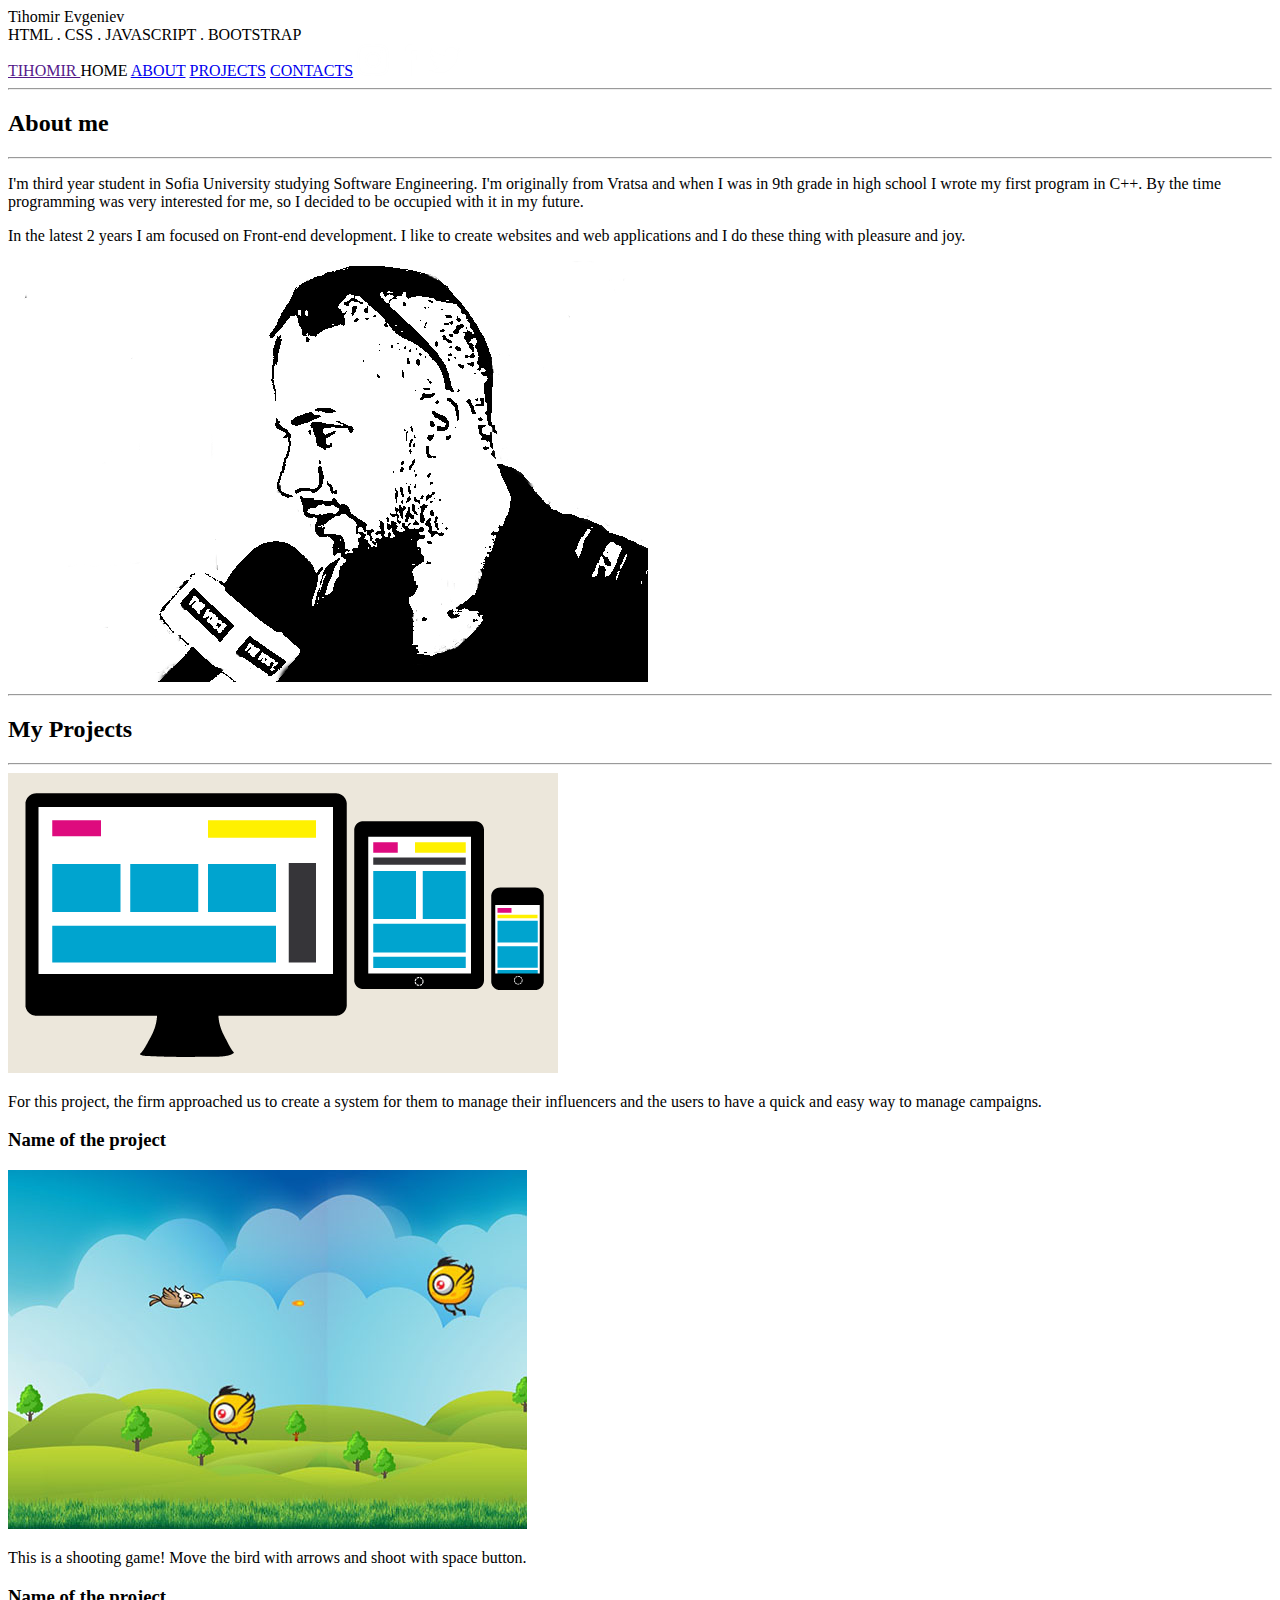
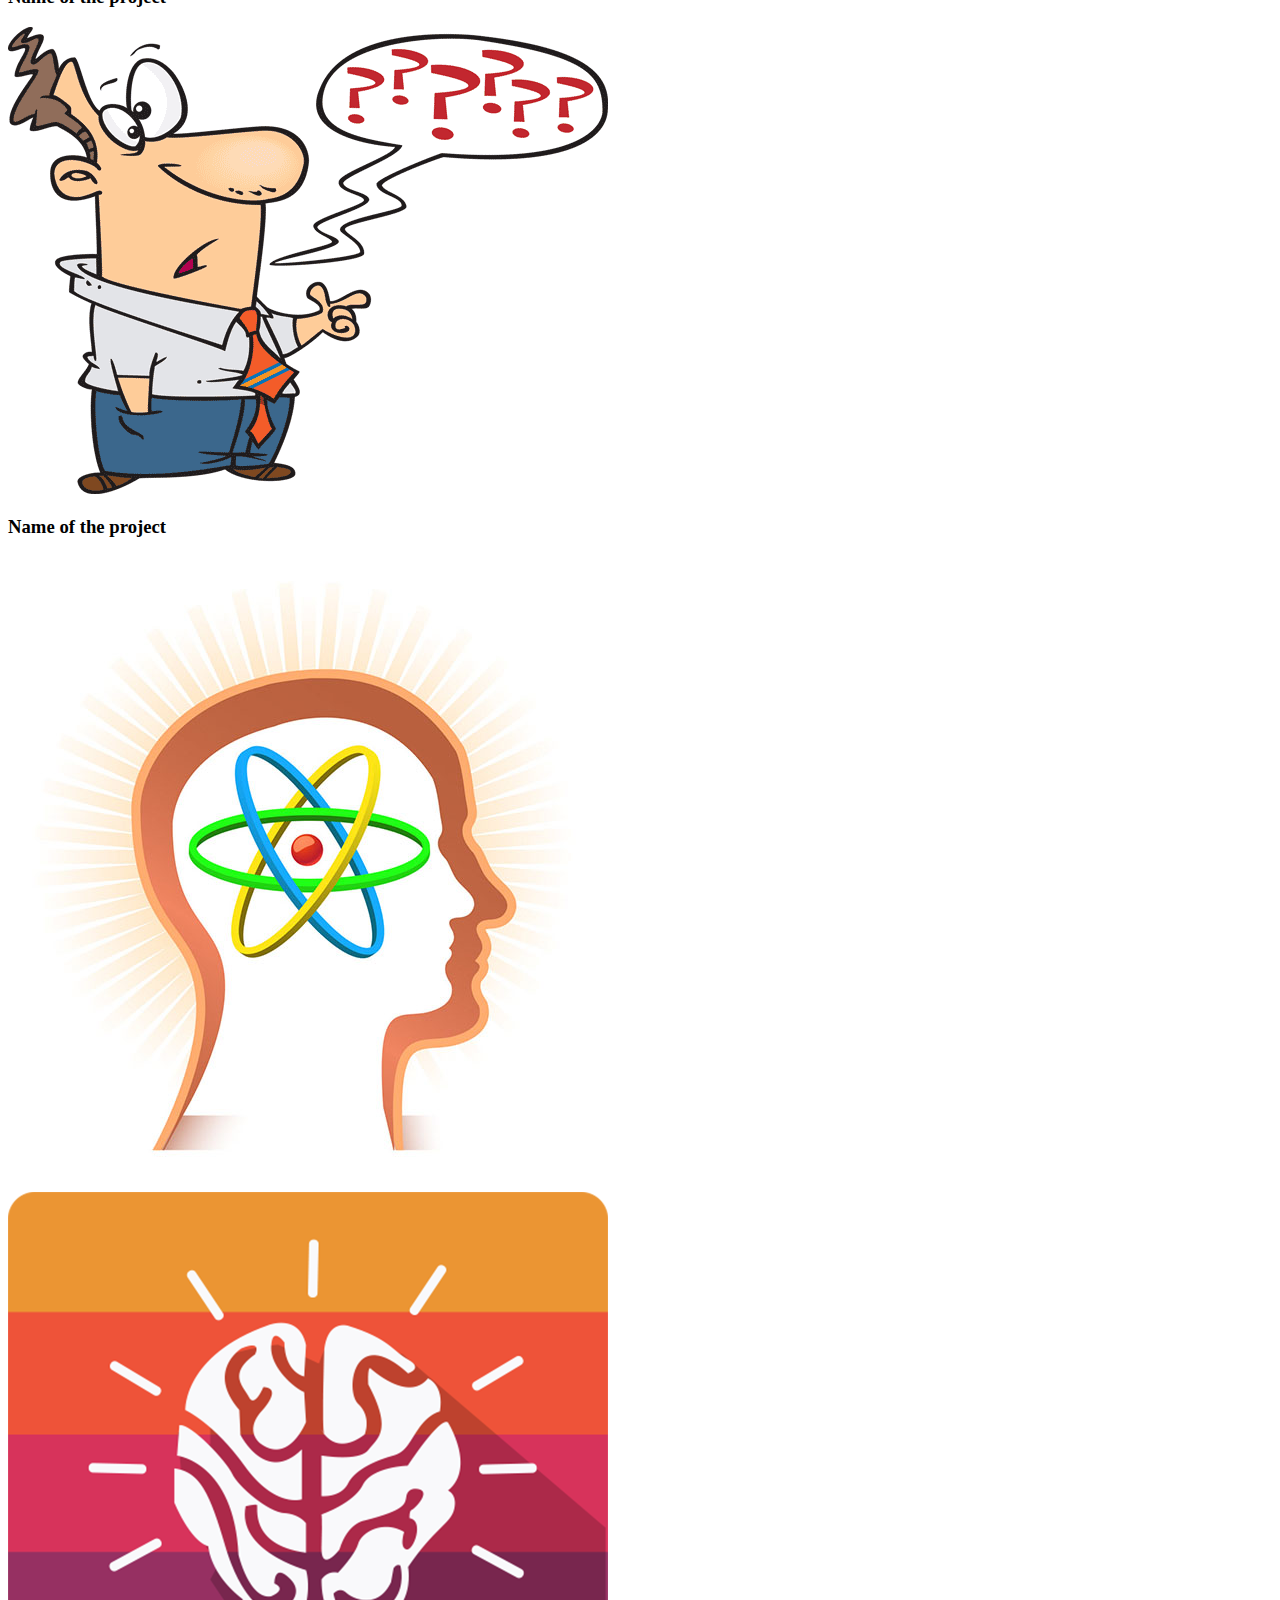
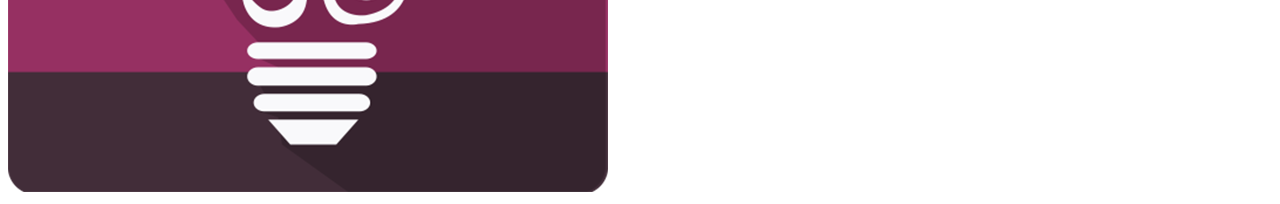
==== index.html @ e501b95f "Update index.html" ====
<!DOCTYPE html>
<html lang="en">
<head>
    <meta charset="UTF-8">
    <meta name="viewport" content="width=device-width, initial-scale=1">
    <title>Tihomir Evgeniev</title>
  

    <link rel="stylesheet" href="css/bootstrap.min.css">
    <link rel="stylesheet" href="css/animate.min.css">
    <link rel="stylesheet" type="text/css" href="css/style.css">
    <script src="js/jquery-3.1.1.min.js"></script>

</head>
<body>
<div class="top">
    <div class="background"></div>
    <div class="container">
        <div class="col-xs-10 col-sm-8 col-md-6 content-block">
            <div class="name">Tihomir Evgeniev</div>
            <div class="description">
                HTML . CSS . JAVASCRIPT . BOOTSTRAP  
            </div>

        </div>
    </div>
</div>
  <div id="main-line" class="line">
    <div class="center-menu">
        <a class="logo hidden-xs" href=""> TIHOMIR </a>

            <a class="menu">HOME</a>
            <a class="menu" href="#section-about">ABOUT</a>
            <a class="menu" href="#section-projects">PROJECTS</a>
            <a class="menu" href="#section-contacts">CONTACTS</a>

        <a class="contact-icon hidden-xs">
            <img src="images/instagram-32.png">
        </a>
        <a class="contact-icon hidden-xs">
            <img src="images/facebook-32.png">
        </a>
        <a class="contact-icon hidden-xs">
            <img src="images/twitter-32.png" class="twitter">
        </a>
    </div>
</div>
<div id="section-about" class="section section-about">
    <div class="row"></div>
        <div class="row title">
            <hr class="left-divider col-xs-4 col-md-4">
            <h2 class="col-xs-4 col-md-4 col-sm-4">About me</h2>
            <hr class="right-divider col-xs-4 col-md-4">
        </div>
        <div class="row">
            <div class="col-sm-8 col-md-6 col-lg-6 hidden-xs hidden-sm bub">
                 <p class=" description">
                    I'm third year student in Sofia University studying Software Engineering.
                    I'm originally from Vratsa and when I was in 9th grade in high school I wrote my first program in C++.
                    By the time programming was very interested for me, so I decided to be occupied with it in my future.
                    <p class="description pad">
                    In the latest 2 years I am focused on Front-end development. I like to create websites and web
                    applications and I do these thing with pleasure and joy.</p>
                </p>
            </div>
            <img class="me hidden-xs hidden-sm col-md-4" src="images/mic3.png">
        </div>
</div>
    
 <div id="section-projects" class="section section-work">
    <div class="row title">
        <hr class="left-divider col-xs-4 col-md-4">
        <h2 class="col-xs-4 col-md-4 col-sm-4">My Projects</h2>
        <hr class="right-divider col-xs-4 col-md-4">
    </div>
    <div class="row projects-position">
        <div class="container-fluid">
        <div class="col col-sm-6 col-md-4 main">
            <div class="wor">
                 <a>
                    <img class="work-project col-md-4" src="images/site.png">
                </a>
                <p class="p">For this project, the firm approached us to create a system for 
                    them to manage their influencers and the users to have a quick and easy way to manage campaigns.</p>
            </div>
            <div class="title-pro">
                <h3>Name of the project</h3>
            </div>
        </div>

        <div class="col col-sm-6 col-md-4 main">
            <div class="wor">
                <a>
                    <img class="work-project col-md-4" src="images/bird.jpg">
                </a>
                <p class="p">This is a shooting game! Move the bird with arrows and shoot with space button.</p>
            </div>
            <div class="title-pro">
                <h3>Name of the project</h3>
            </div>

        </div>
            <div class="col col-sm-6 col-md-4 main">
                <div class="wor">
                    <a>
                        <img class="work-project col-md-4" src="images/quiz.gif">
                    </a>
                </div>
                <div class="title-pro">
                    <h3>Name of the project</h3>
                </div>
            </div>
        <div class="col col-sm-6 col-md-4 main">
            <a>
                <img class="work-project" src="images/memory.jpg">
            </a>
        </div>
        <div class="col col-sm-6 col-md-4 main">
            <a>
                <img class="work-project" src="images/memory2.png">
            </a>
        </div>
            </div>
    </div>
</div>
<script src="js/app.js"></script>
<script src="js/bootstrap.min.js"></script>

<script>
   // $('a').tooltip();

       $(".title-pro").click(function () {
           $(this).siblings(".wor").find(".p").toggle();//Find a sibling .wor of .title-pro and look for child .p in that sibling
          
       });
        $(".main").mouseleave(function(){
            $(".p").hide();
        });


</script>
</body>
</html>
---- css/style.css ----
.top .background {
    background: url(../images/sunflower.jpg) no-repeat;
    position: absolute;
    background-size: cover;
    opacity: 0;
}

@media screen and (max-width: 768px){
    .main-menu{
        line-height: 64px;
        padding: 0 10px;
        bottom: 0;
    }
@media screen and (max-width: 1365px) and (min-width: 1359px){
    .bub{
        top:285px;
    }
}
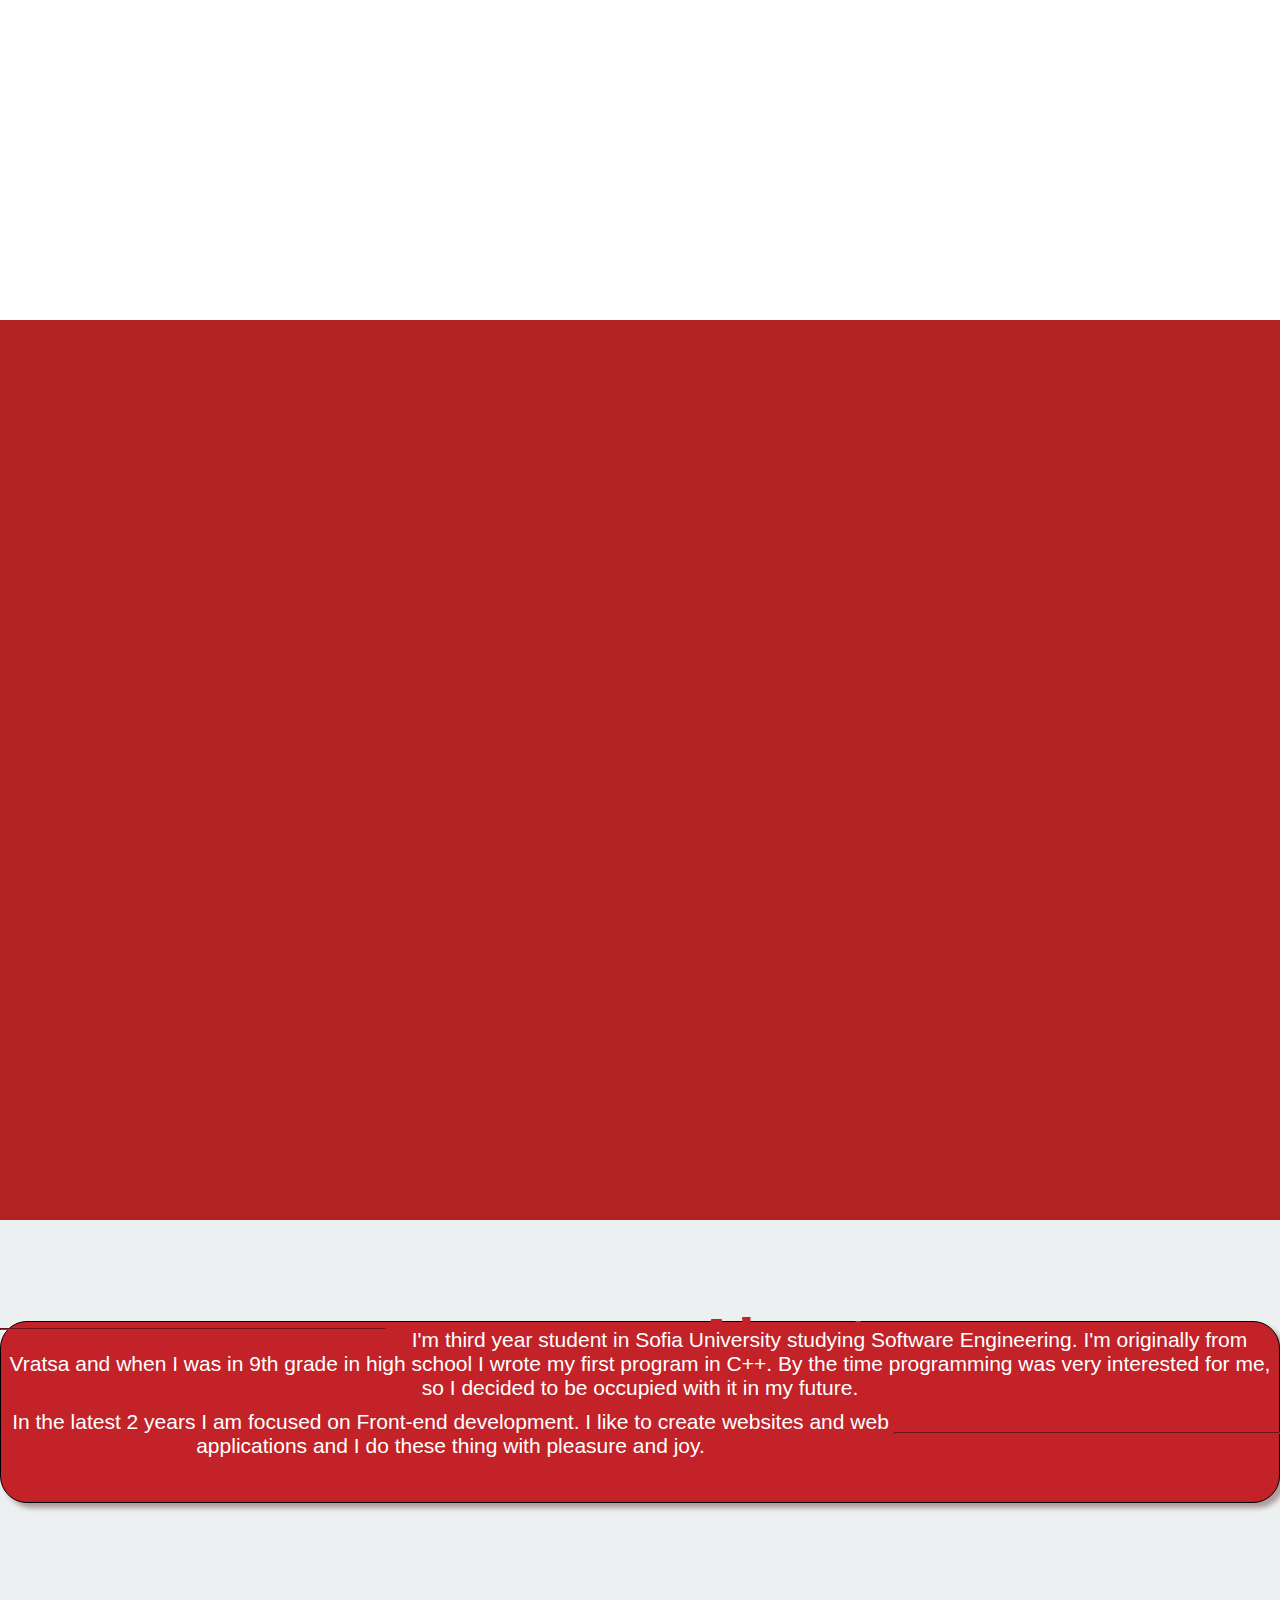
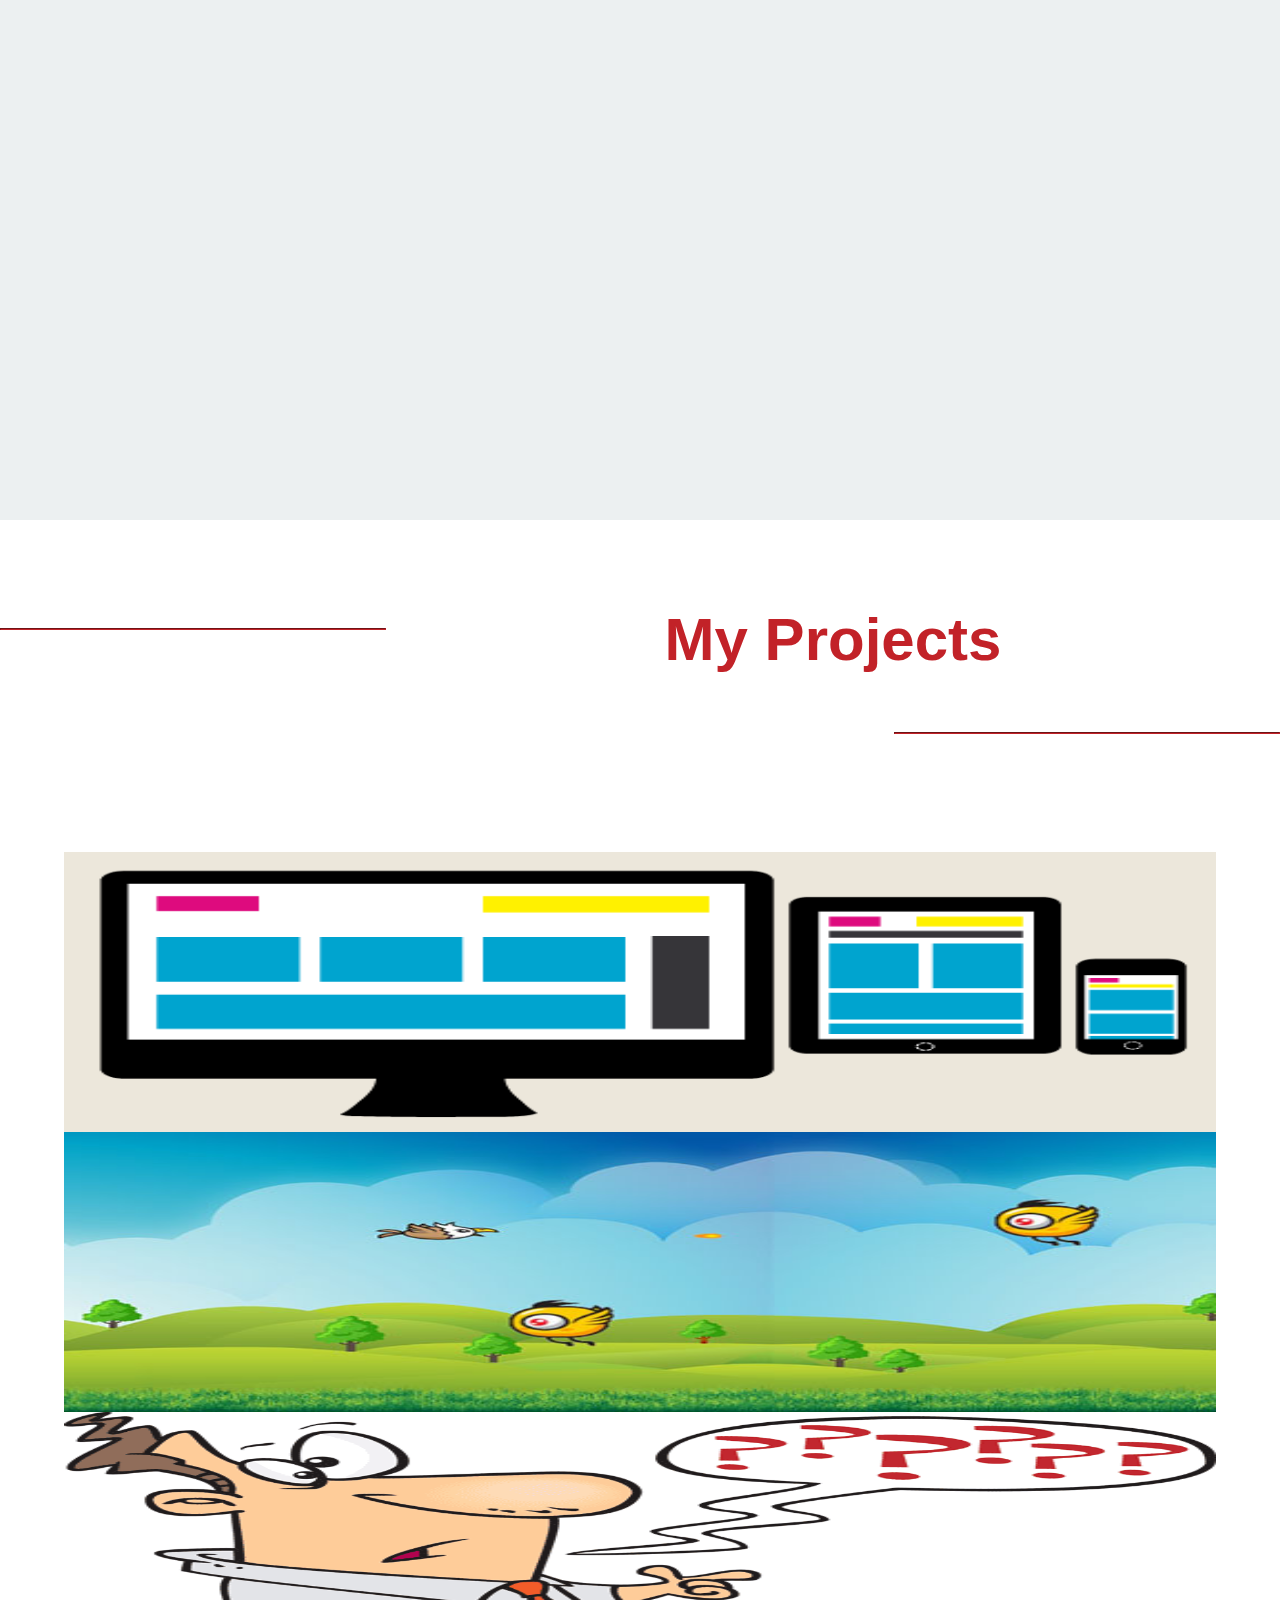
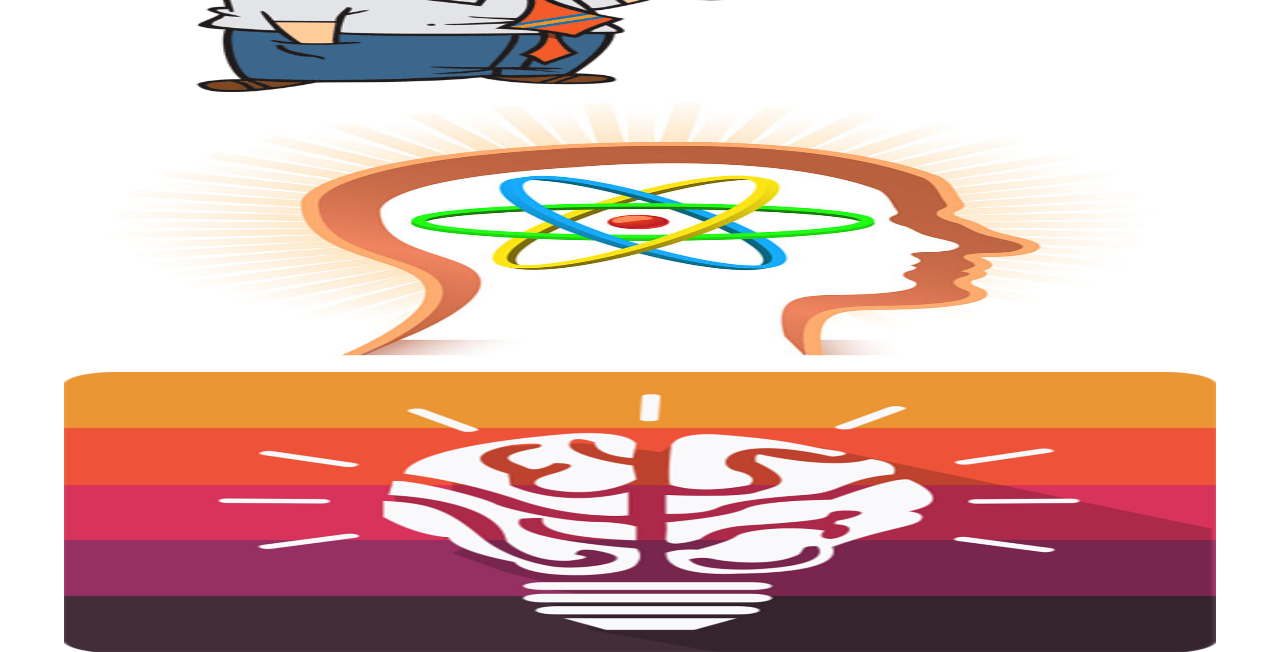
==== commit d6fc53f4: "Update index.html" ====
--- a/index.html
+++ b/index.html
@@ -45,6 +45,7 @@
         </a>
     </div>
 </div>
+    
 <div id="section-about" class="section section-about">
     <div class="row"></div>
         <div class="row title">
@@ -123,6 +124,7 @@
             </div>
     </div>
 </div>
+    
 <script src="js/app.js"></script>
 <script src="js/bootstrap.min.js"></script>
 
--- a/css/style.css
+++ b/css/style.css
@@ -1,18 +1,359 @@
-.top .background {
-    background: url(../images/sunflower.jpg) no-repeat;
-    position: absolute;
-    background-size: cover;
-    opacity: 0;
-}
-
-@media screen and (max-width: 768px){
-    .main-menu{
-        line-height: 64px;
-        padding: 0 10px;
-        bottom: 0;
-    }
-@media screen and (max-width: 1365px) and (min-width: 1359px){
-    .bub{
-        top:285px;
-    }
-}
+.top,
+.top .background,
+body,
+html {
+    height: 100%;
+    width: 100%
+}
+
+.line,
+.top,
+body,
+html {
+    width: 100%;
+}
+
+body,
+html {
+    font-family: Arial;
+    text-align: center;
+    margin: 0;
+    padding: 0;
+}
+
+.top {
+    position: relative;
+    background: firebrick;
+    color: #fff;
+    text-align: right
+}
+.top.added-image .background {
+    opacity: 1
+}
+.top .background {
+    background: url(../images/sunflower.jpg) no-repeat;
+    position: absolute;
+    background-size: cover;
+    opacity: 0;
+
+}
+
+.top .content-block {
+    float: none;
+    margin: 25% auto
+}
+.top .name {
+    font-size: 64px;
+    display: none
+}
+.top .description {
+    font-size: 29px;
+    display: none;
+    padding-right: 2px
+}
+
+.line {
+    height: 64px;
+    background: repeat-x #c22228;
+}
+
+.line p {
+    padding: 20px 0
+}
+
+#main-line {
+    display: none;
+    position: relative;
+    margin-top: -64px;
+    z-index: 1000;
+}
+
+#main-line.fixed {
+    position: fixed;
+    margin: 0;
+    top: 0
+}
+#main-line a,
+.section{
+    position: relative;
+}
+
+#main-line .center-menu {
+    width: 100%;
+    height: auto;
+    margin: 0 auto;
+    text-align: center;
+}
+
+#main-line a {
+    display: inline-block
+}
+
+.logo{
+    font-family: "Bauhaus 93", sans-serif;
+    font-size: 55px;
+    color: white;
+    text-decoration: none;
+    letter-spacing: -1.9px;
+    bottom: 6px;
+    right: 5px;
+}
+.logo:hover{
+    text-decoration: none;
+    color: aliceblue;
+}
+
+.menu{
+    font-size: 16px;
+    color: white;
+    padding: 0 5px;
+    bottom: 15px;
+}
+.menu:hover{
+    text-decoration: underline;
+    color: white;
+    cursor: pointer;
+}
+.contact-icon{
+    bottom: 20px;
+    margin-left: 8px;
+}
+.contact-icon:hover{
+    cursor: pointer;
+}
+
+.contact-icon img{
+    height: 24px;
+    width: 24px;
+}
+.description,  .name{
+    text-align: center;
+}
+.content-block{
+    white-space: nowrap;
+}
+.left-divider{
+    border-color: #c22228;
+    width: 30%;
+    float: left;
+}
+.right-divider{
+    border-color: #c22228;
+    width: 30%;
+    float: right;
+}
+.row{
+    margin-left: 0;
+    margin-right: 0;
+}
+
+.title h2{
+    font-size: 60px;
+    color: #c22228;
+    margin-top: -15px;
+
+}
+.title{
+    padding-top: 100px;
+}
+.section-about {
+    background: #ecf0f1;
+    color: #ffffff;
+    min-height: 100%
+}
+.description{
+    font-size: 21px;
+    margin: 0 auto;
+    float: none;
+    top:62px;
+}
+
+.me{
+    position: absolute;
+    height: 312px;
+    right: 0px;
+    bottom: 0px;
+    display: none;
+}
+.bub
+{
+    top: 233px;
+    margin: -8% auto auto auto;
+    float: none;
+    padding: 3px;
+    background: #c22228;
+    -webkit-border-radius: 27px;
+    -moz-border-radius: 27px;
+    border-radius: 27px;
+    border: #000000 solid 1px;
+    box-shadow: 5px 5px 5px #ae9c9c;
+}
+
+.bub:after
+{
+    content: '';
+    position: absolute;
+    border-style: solid;
+    border-width: 13px 0 13px 48px;
+    border-color: transparent #c22228;
+    display: block;
+    width: 0;
+    z-index: 1;
+    right: -48px;
+    top: 190px;
+}
+
+.bub:before
+{
+    content: '';
+    position: absolute;
+    border-style: solid;
+    border-width: 13px 0 13px 48px;
+    border-color: transparent #000000;
+    display: block;
+    width: 0;
+    z-index: 0;
+    right: -49px;
+    top: 190px;
+}
+.pad{
+    padding-top: 7px;
+}
+p {
+    padding: 3px;
+}
+
+.section .col img{
+    width: 100%;
+    height: 100%;
+    padding: 0;
+}
+
+footer {
+    background: #000000;
+    text-align: center;
+    padding: 10px;
+    color: #535353;
+    font-size: 12px
+}
+a{
+    color: #c22228;
+}
+a:hover{
+    color: #8f0021;
+}
+.wor{
+    height: 100%;
+    width: 100%;
+    position: relative;
+    background: #c22228;
+}
+.title-pro{
+    height: 25%;
+    width: 100%;
+    background: #c22228;
+    color: white;
+    display: none;
+    position: absolute;
+    bottom: 0;
+    cursor: pointer;
+}
+
+.main:hover .title-pro{
+    display: block;
+}
+.main{
+    height: 280px;
+    padding: 0;
+    overflow: hidden;
+}
+.main:hover .wor {
+    width:100%;
+    height:100%;
+
+}
+.main:hover img{
+    opacity: 0.4;
+    -moz-transition: all 0.5s;
+    -webkit-transition: all 0.5s;
+    transition: all 0.5s;
+    -moz-transform: scale(1.1);
+    -webkit-transform: scale(1.1);
+    transform: scale(1.1);
+}
+.projects-position{
+    margin: 0 5%;
+    padding-top: 10%;
+}
+.wrap{
+    height: 100%;
+}
+.p{
+    display: none;
+    position: absolute;
+    text-align: center;
+    font-size: 20px;
+    font-style: italic;
+}
+
+@media screen and (max-height: 820px) and (min-height: 605px){
+    /* Изпълнено за ширина под 1200 и височина над 820 */
+   .me{
+       display: block;
+   }
+}
+@media screen and (max-width: 1106px){
+    .description{
+        font-size: 20px;
+    }
+
+}
+@media screen and (max-width: 1055px){
+    .description{
+        font-size: 19px;
+    }
+
+}
+@media screen and (min-height: 820px) {
+    .me{
+
+    }
+}
+@media screen and (max-width: 992px){
+    .top .description{
+        font-size: 24px;
+    }
+   .top .name{
+        font-size: 48px;
+    }
+}
+
+@media screen and (max-width: 768px){
+    .top .description{
+        font-size: 21px;
+    }
+    .top .name{
+        font-size: 54px;
+    }
+    .menu{
+        line-height: 64px;
+        padding: 0 10px;
+    }
+
+}
+
+@media screen and (max-width: 480px){
+    .top .description{
+        font-size: 16px;
+    }
+    .top .name{
+        font-size: 36px;
+    }
+    .title h2{
+        font-size: 30px;
+    }
+    .right-divider, .left-divider{
+        width: 22%;
+    }
+}
+
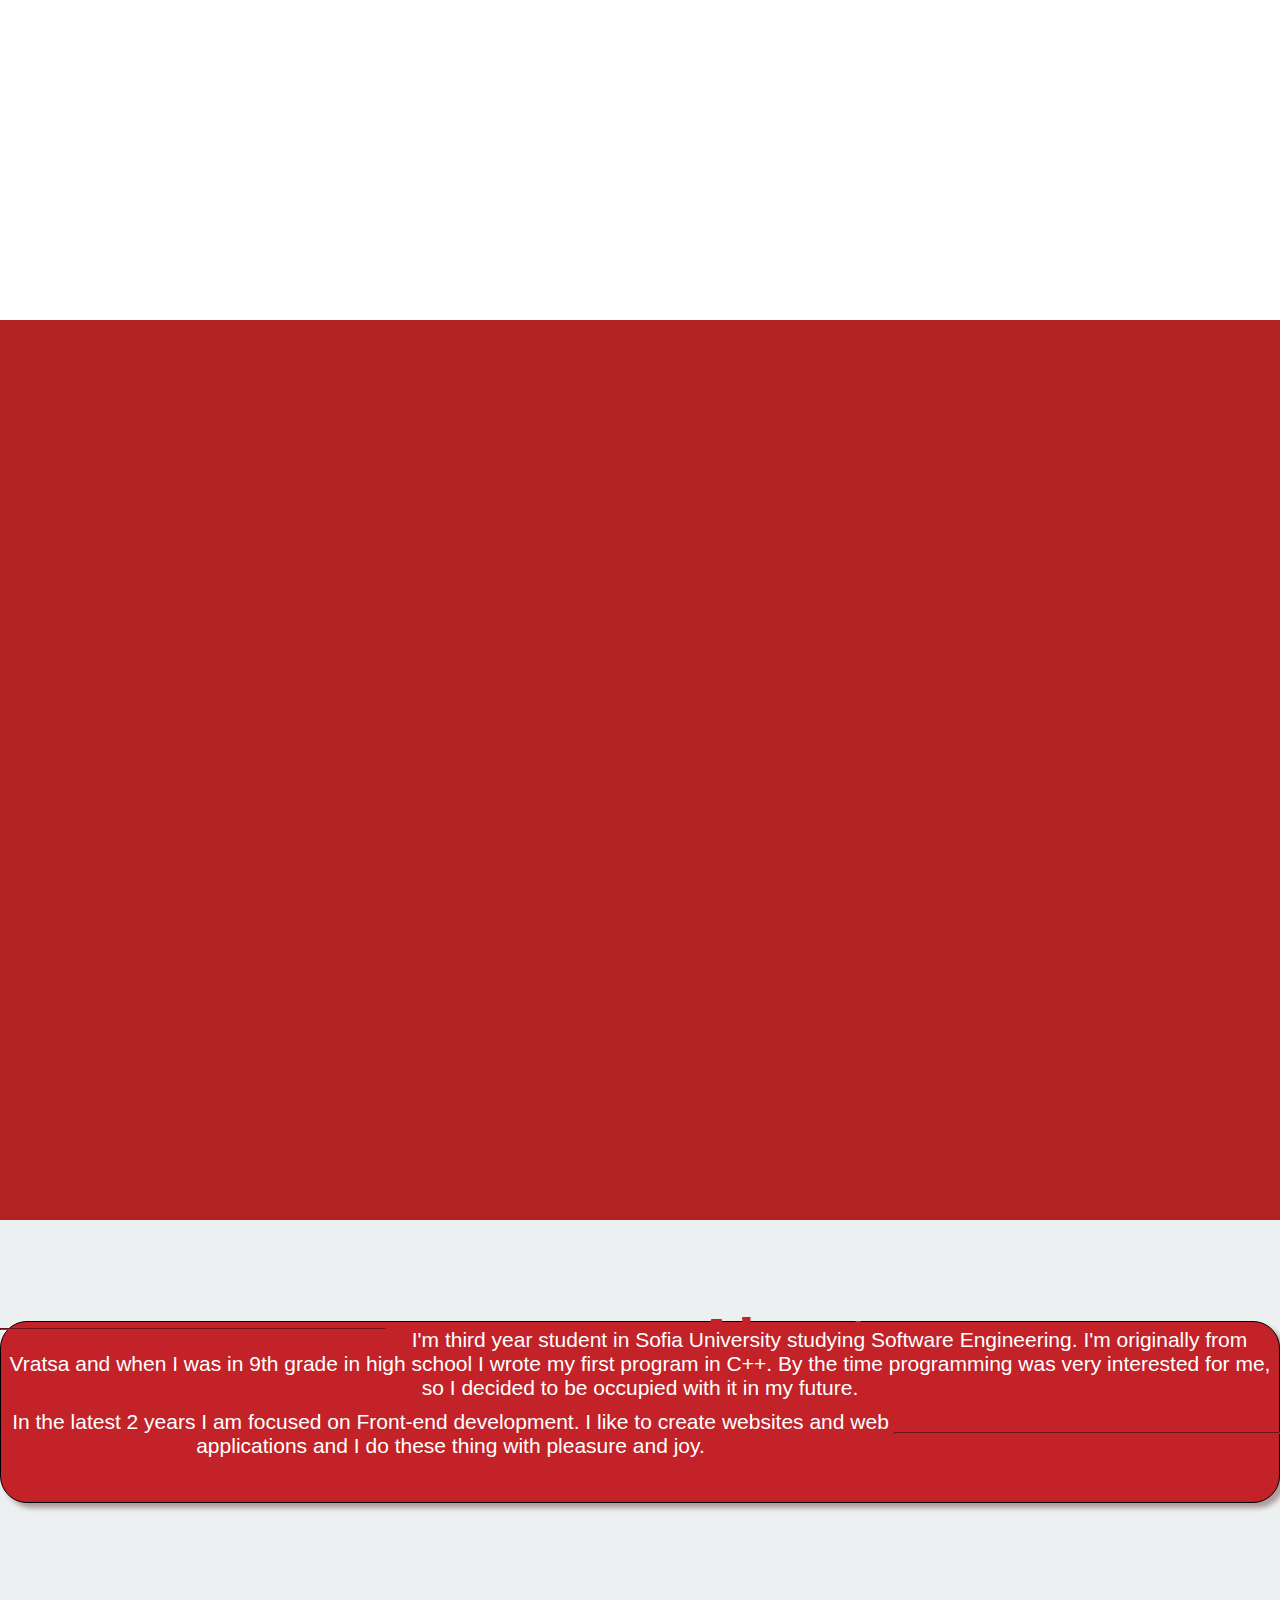
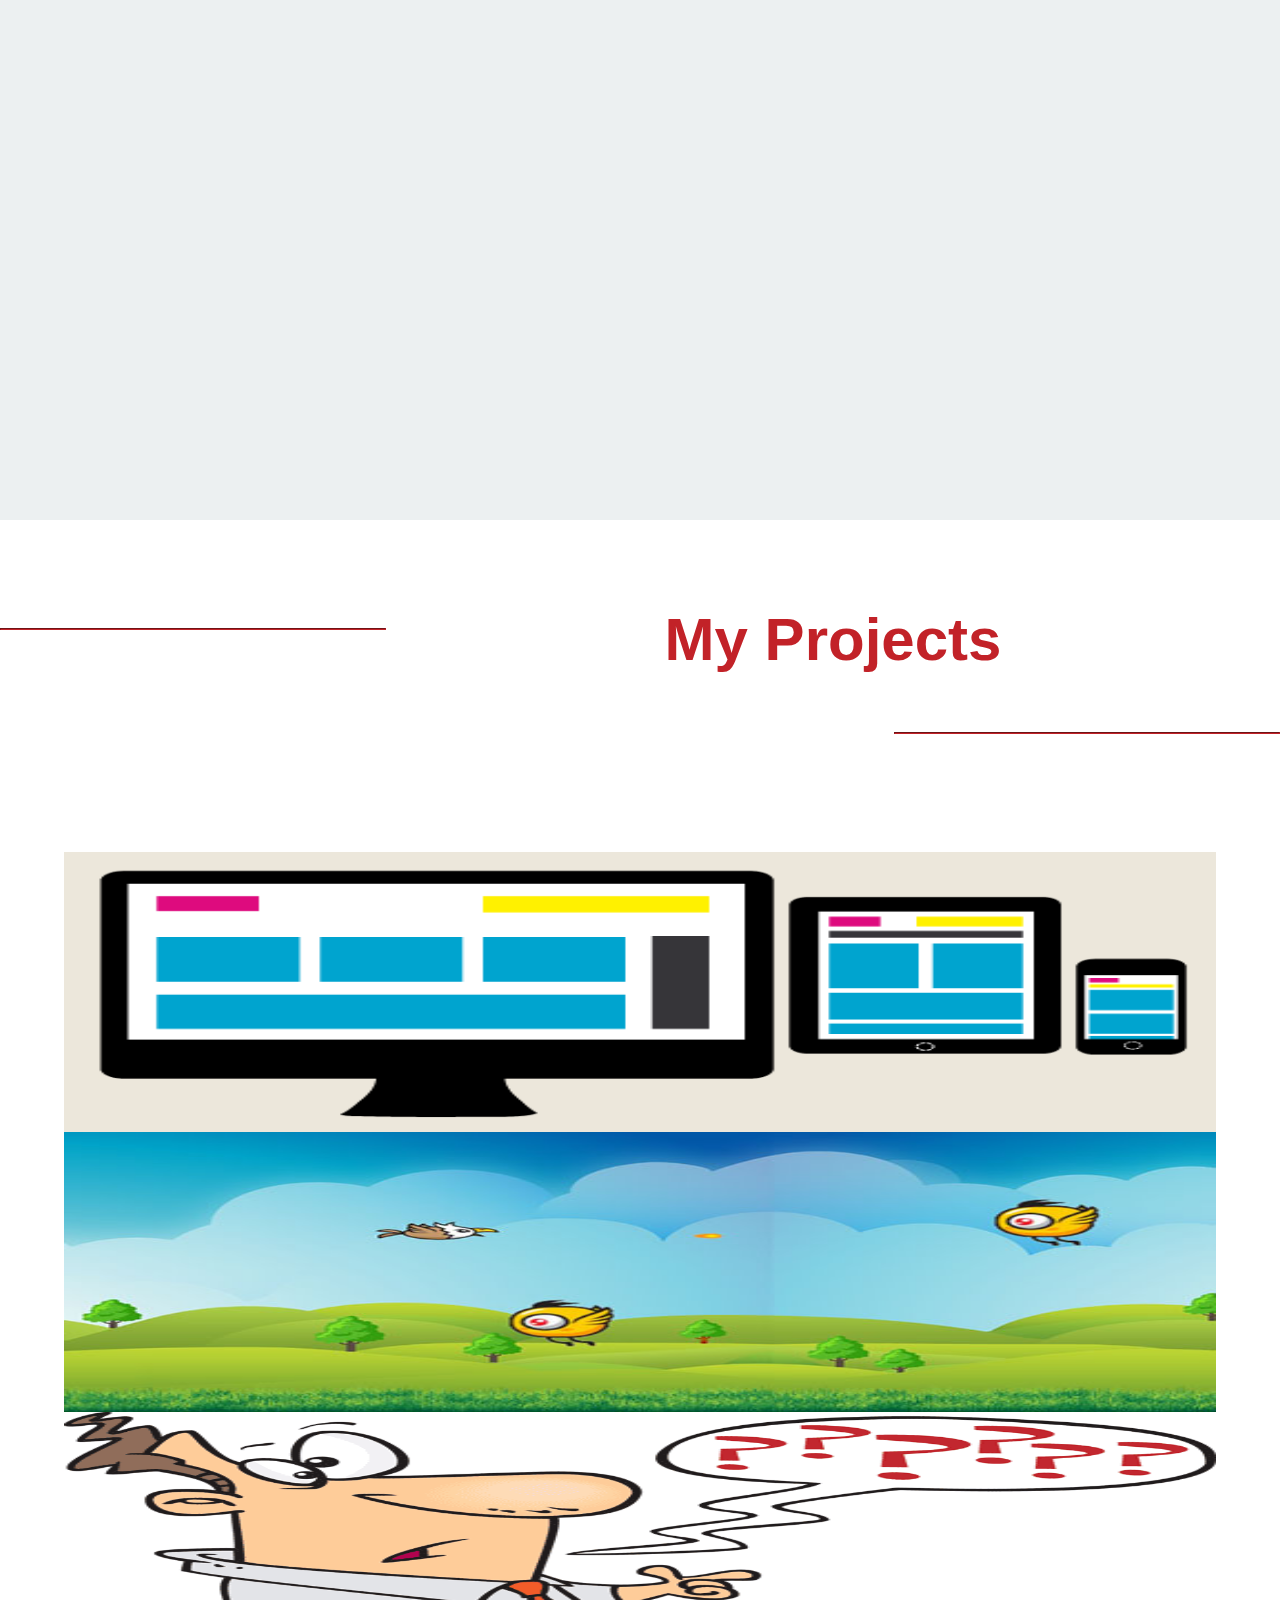
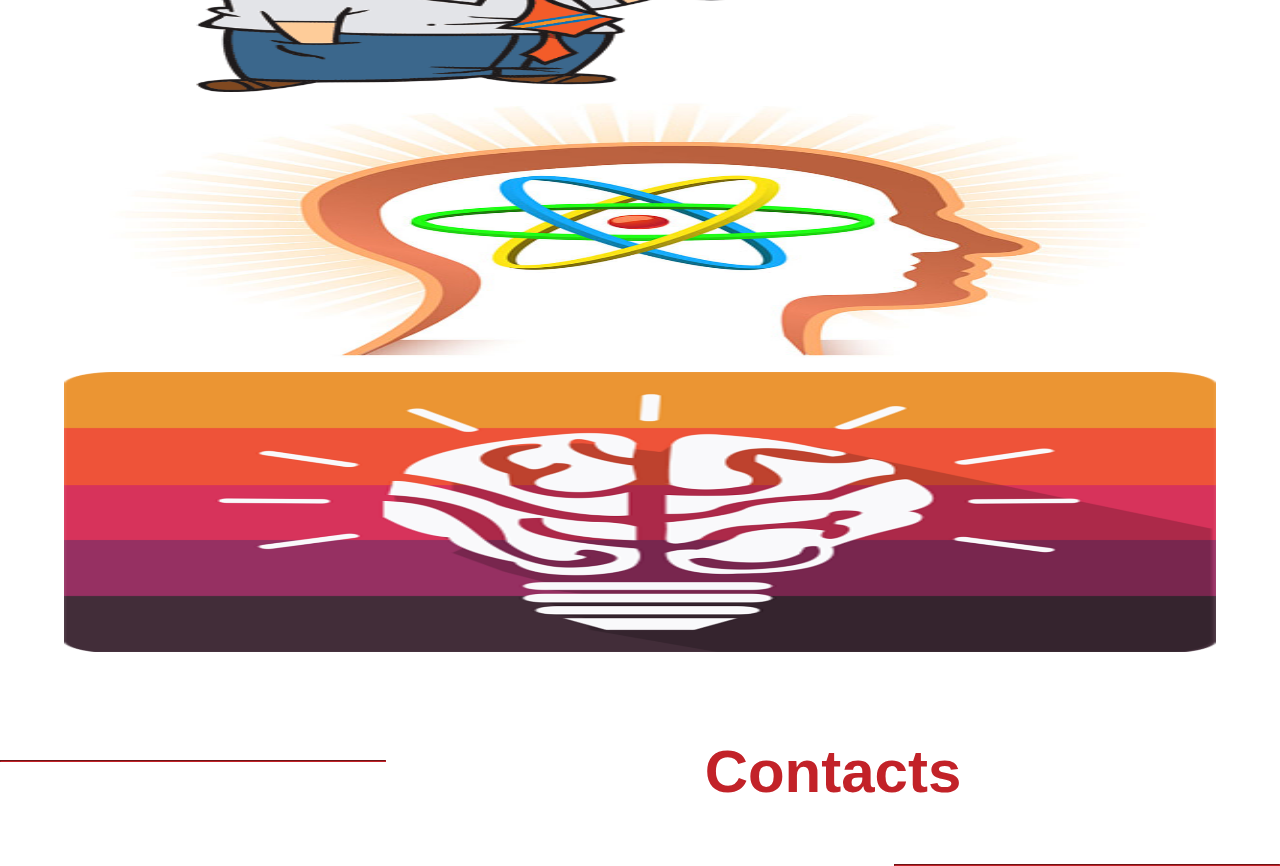
==== commit 1556b292: "Update index.html" ====
--- a/index.html
+++ b/index.html
@@ -1,11 +1,11 @@
 <!DOCTYPE html>
 <html lang="en">
 <head>
+    
     <meta charset="UTF-8">
     <meta name="viewport" content="width=device-width, initial-scale=1">
     <title>Tihomir Evgeniev</title>
   
-
     <link rel="stylesheet" href="css/bootstrap.min.css">
     <link rel="stylesheet" href="css/animate.min.css">
     <link rel="stylesheet" type="text/css" href="css/style.css">
@@ -125,6 +125,19 @@
     </div>
 </div>
     
+    <div id="section-contacts" class="section section-contacts">
+    <div class="row title">
+        <hr class="left-divider col-md-4">
+        <h2 class="col-md-4 col-sm-4">Contacts</h2>
+        <hr class="right-divider col-md-4">
+    </div>
+    <div class="row">
+        <div></div>
+
+
+    </div>
+</div>
+    
 <script src="js/app.js"></script>
 <script src="js/bootstrap.min.js"></script>
 
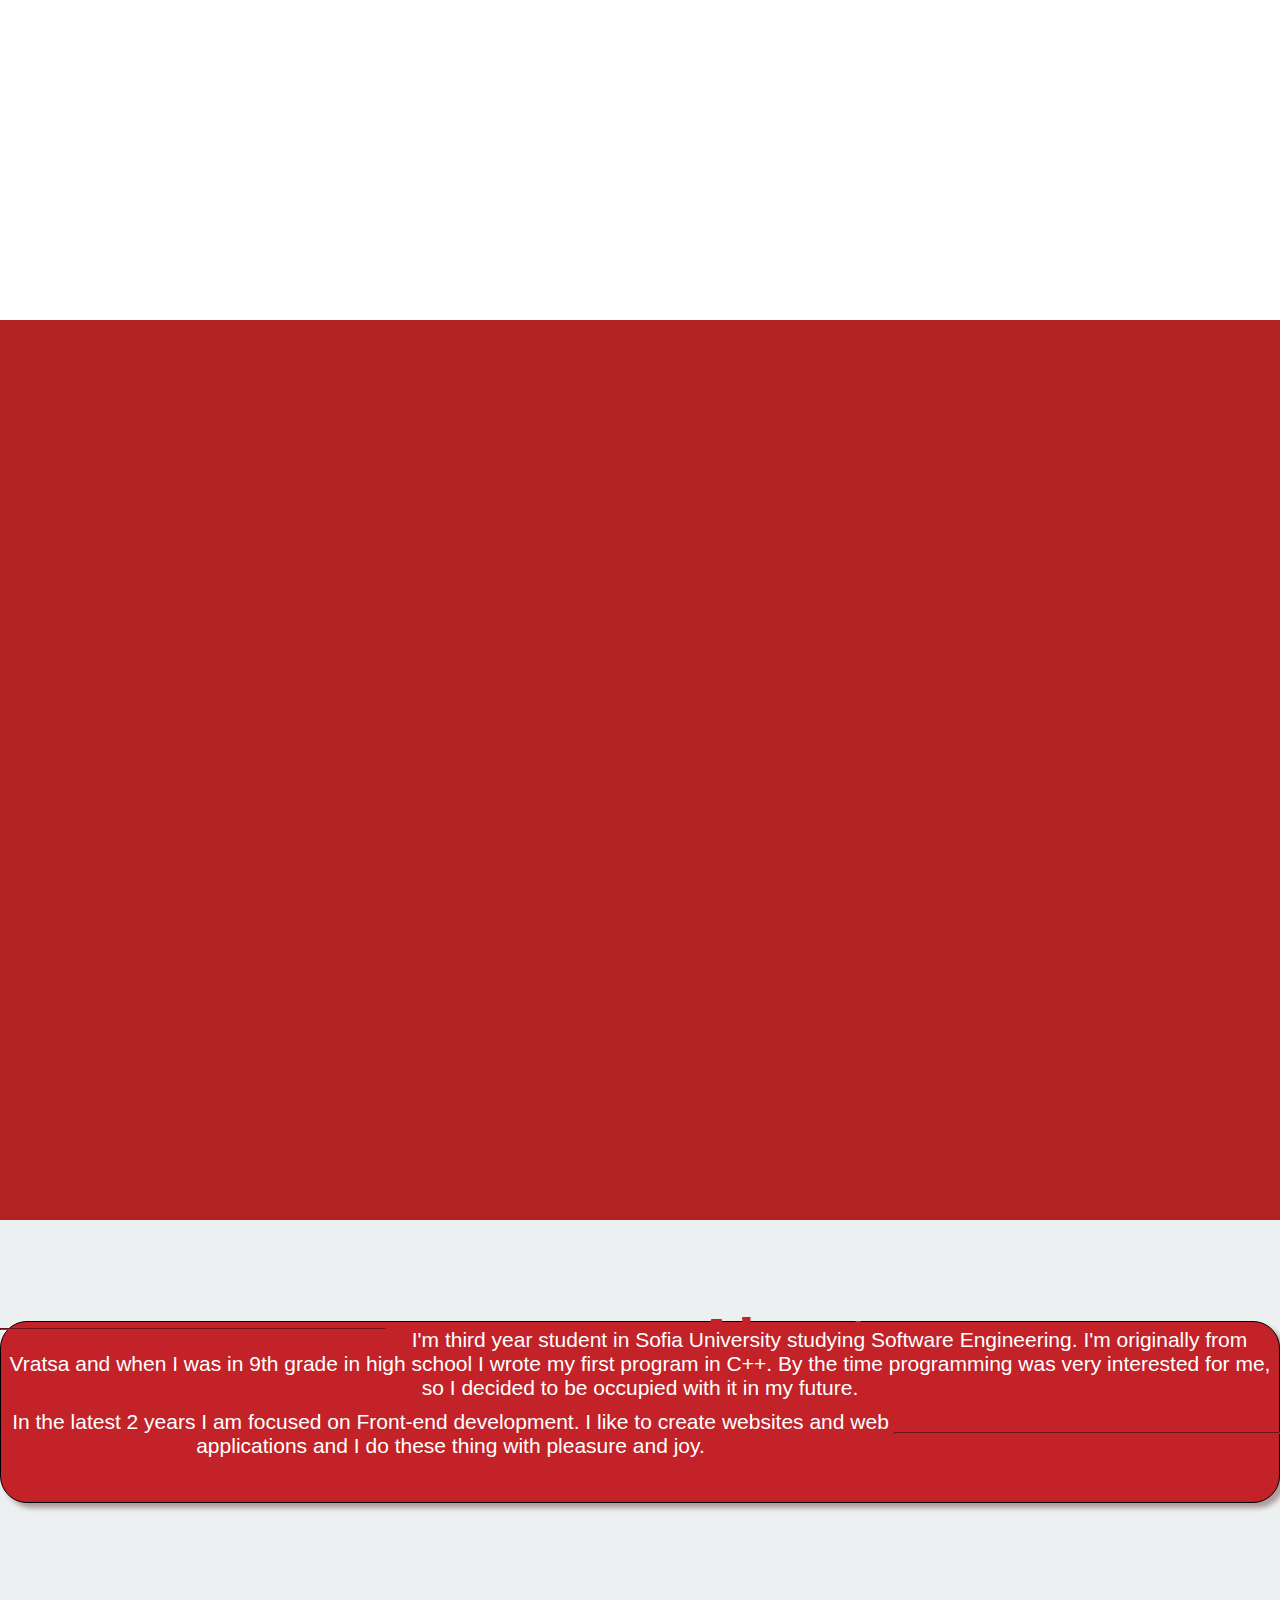
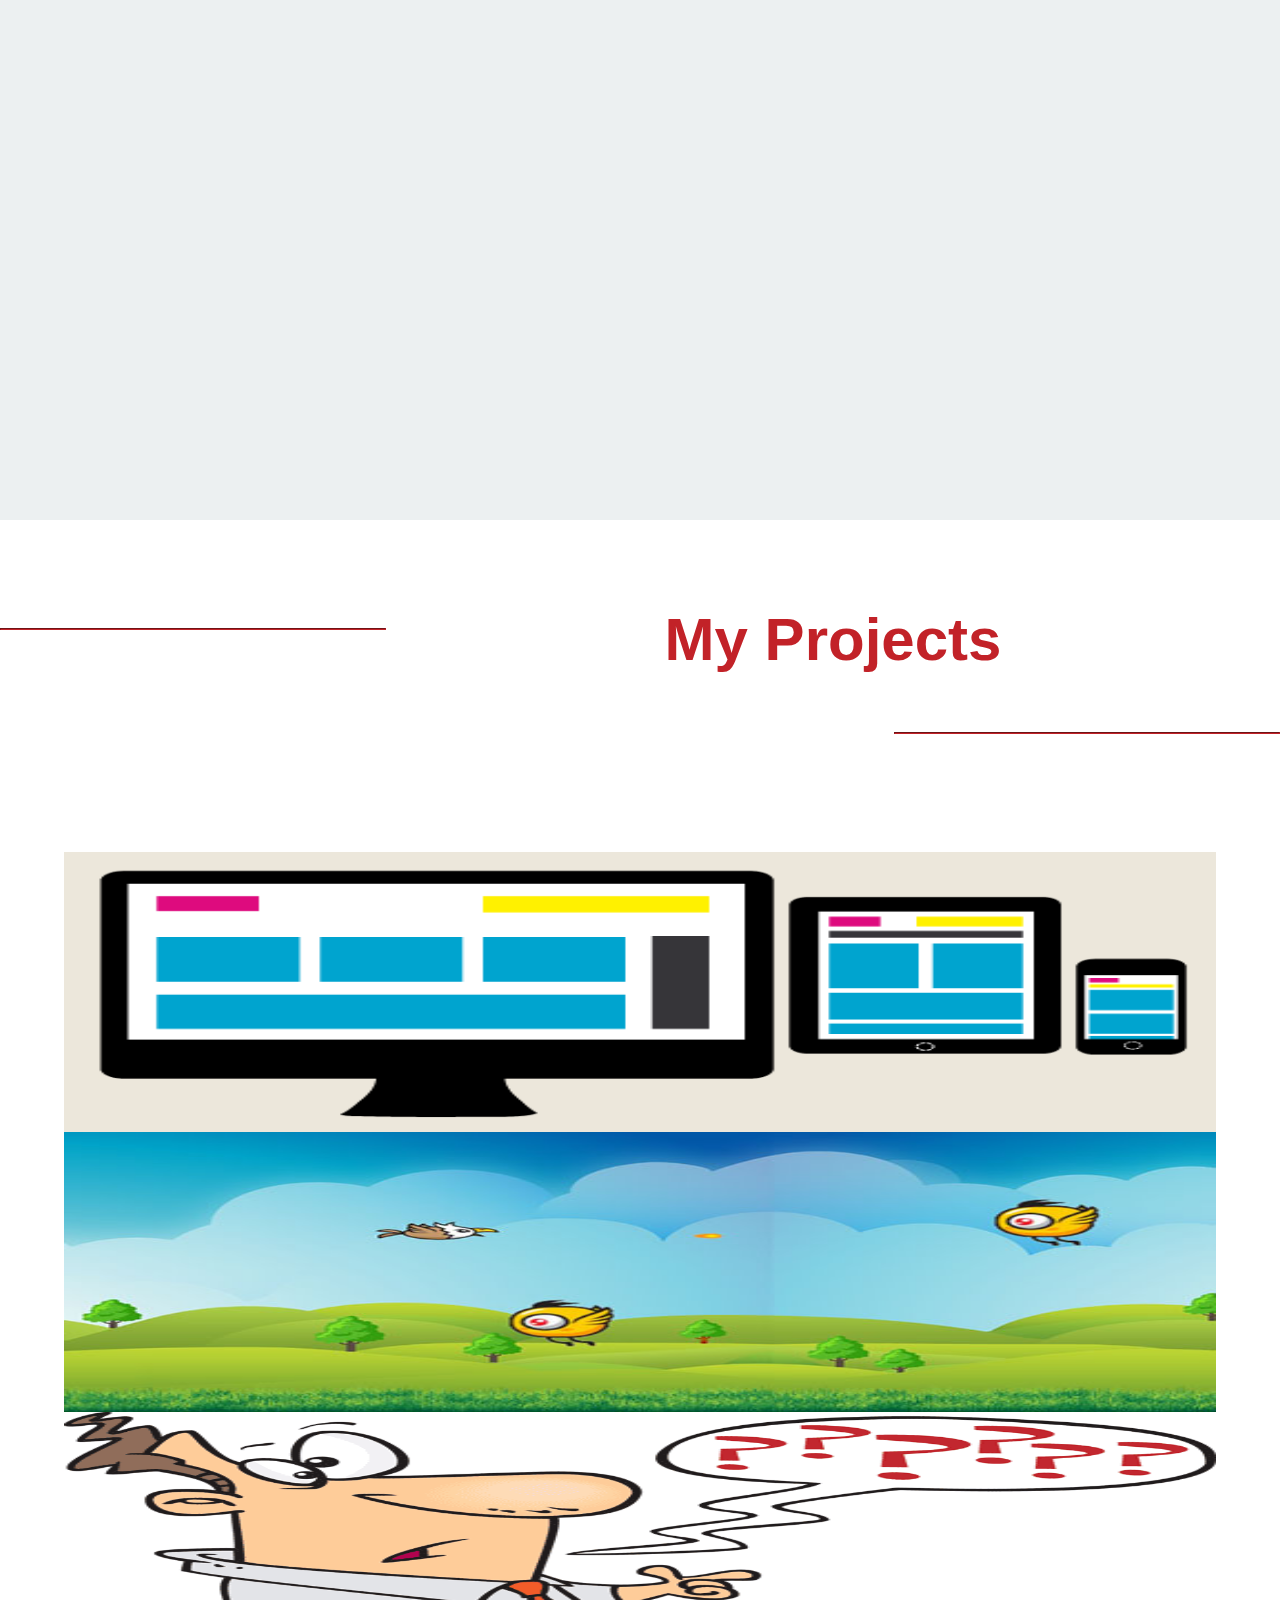
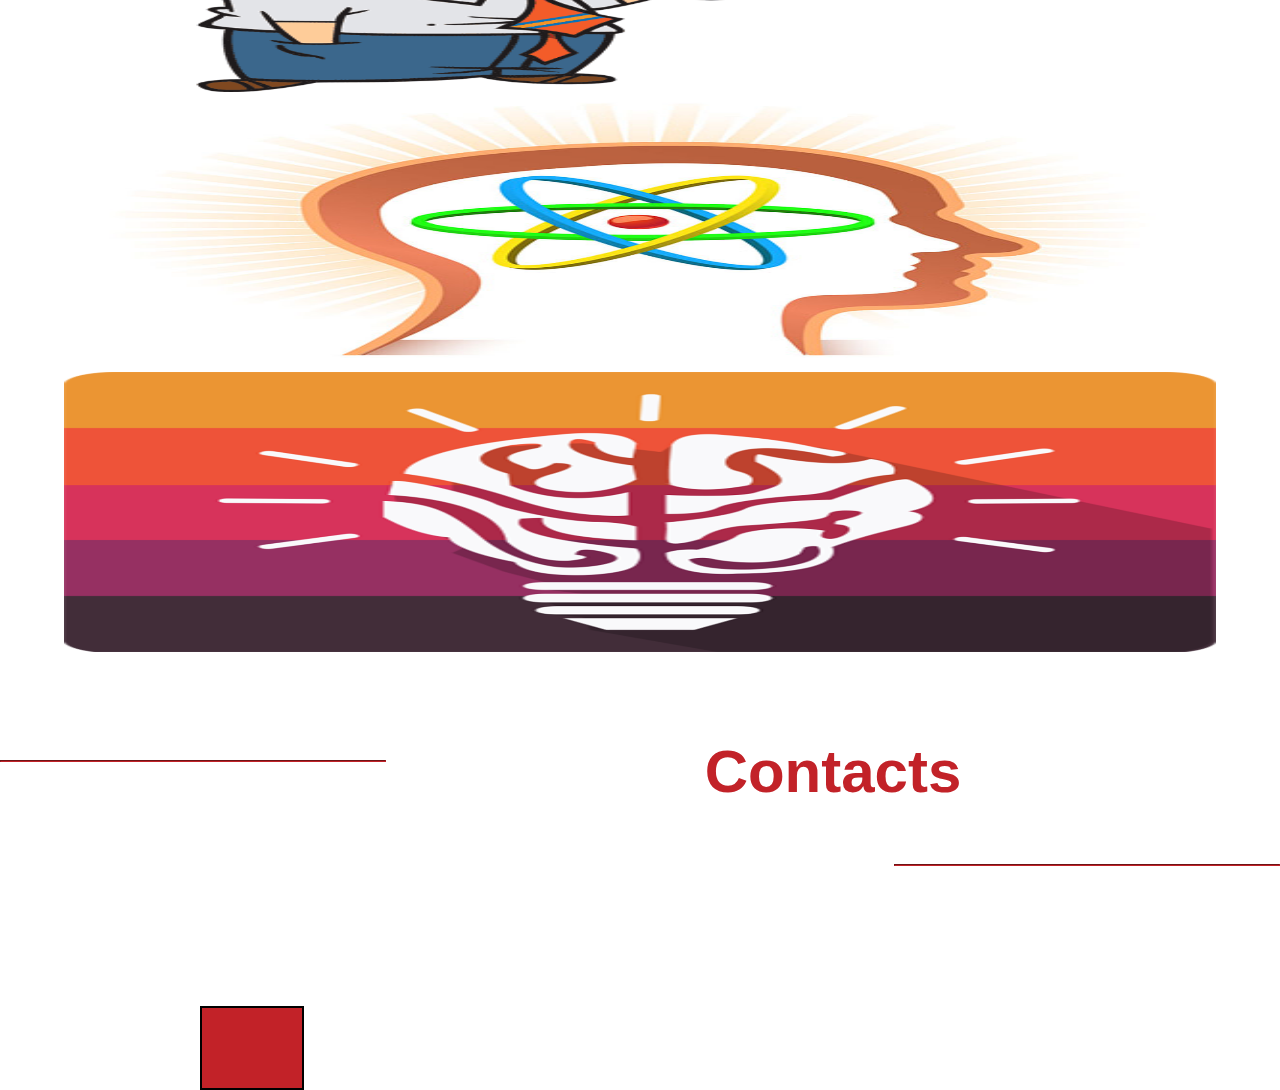
==== commit 1e5e791b: "Update index.html" ====
--- a/index.html
+++ b/index.html
@@ -4,6 +4,7 @@
     
     <meta charset="UTF-8">
     <meta name="viewport" content="width=device-width, initial-scale=1">
+    <meta name="keywords" content="tihomir, evgeniev, front end, front-end, frontend, developer, portfolio, front end developer, front-end developer, tihomir portfolio, tihomir evgeniev portfolio, shooting bird" />
     <title>Tihomir Evgeniev</title>
   
     <link rel="stylesheet" href="css/bootstrap.min.css">
@@ -12,6 +13,7 @@
     <script src="js/jquery-3.1.1.min.js"></script>
 
 </head>
+    
 <body>
 <div class="top">
     <div class="background"></div>
@@ -21,7 +23,6 @@
             <div class="description">
                 HTML . CSS . JAVASCRIPT . BOOTSTRAP  
             </div>
-
         </div>
     </div>
 </div>
@@ -54,7 +55,7 @@
             <hr class="right-divider col-xs-4 col-md-4">
         </div>
         <div class="row">
-            <div class="col-sm-8 col-md-6 col-lg-6 hidden-xs hidden-sm bub">
+            <div class="col-sm-8 col-md-6 col-lg-6 hidden-xs bub">
                  <p class=" description">
                     I'm third year student in Sofia University studying Software Engineering.
                     I'm originally from Vratsa and when I was in 9th grade in high school I wrote my first program in C++.
@@ -64,7 +65,7 @@
                     applications and I do these thing with pleasure and joy.</p>
                 </p>
             </div>
-            <img class="me hidden-xs hidden-sm col-md-4" src="images/mic3.png">
+            <img class="me col-md-4 hidden-xs" src="images/mic3.png">
         </div>
 </div>
     
@@ -137,12 +138,34 @@
 
     </div>
 </div>
+                <style>
+
+                    #main{
+                        width:100px;
+                        height: 80px;
+                        border: 2px solid black;
+                        background: #c22228;
+                        margin: 200px;
+                    }
+                </style>
+            <div id="main">
+            </div>
     
 <script src="js/app.js"></script>
 <script src="js/bootstrap.min.js"></script>
 
 <script>
    // $('a').tooltip();
+                         var obj = document.getElementById('main');
+                           obj.addEventListener('touchmove', function(event) {
+                               // If there's exactly one finger inside this element
+                               if (event.targetTouches.length == 1) {
+                                   var touch = event.targetTouches[0];
+                                   // Place element where the finger is
+                                   obj.style.left = touch.pageX + 'px';
+                                   obj.style.top = touch.pageY + 'px';
+                               }
+                           }, false);
 
        $(".title-pro").click(function () {
            $(this).siblings(".wor").find(".p").toggle();//Find a sibling .wor of .title-pro and look for child .p in that sibling
@@ -152,7 +175,6 @@
             $(".p").hide();
         });
 
-
 </script>
 </body>
 </html>
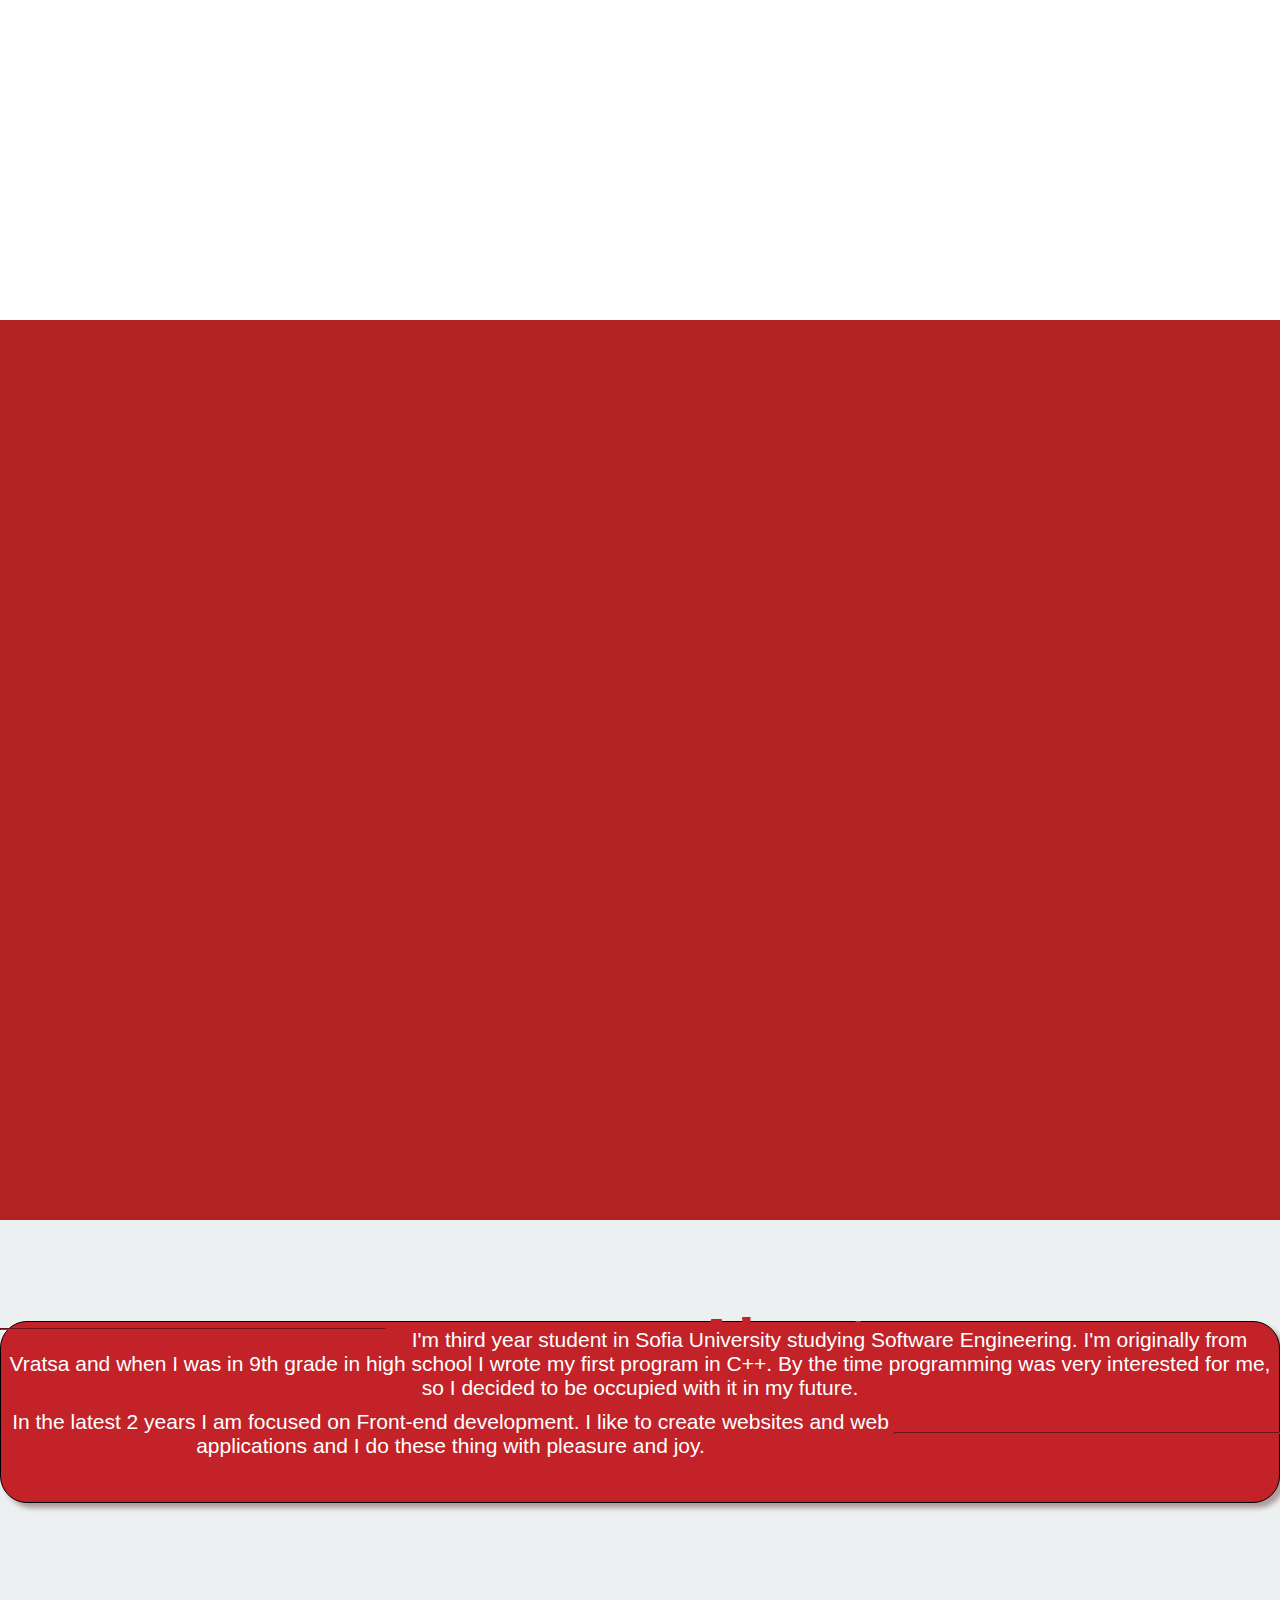
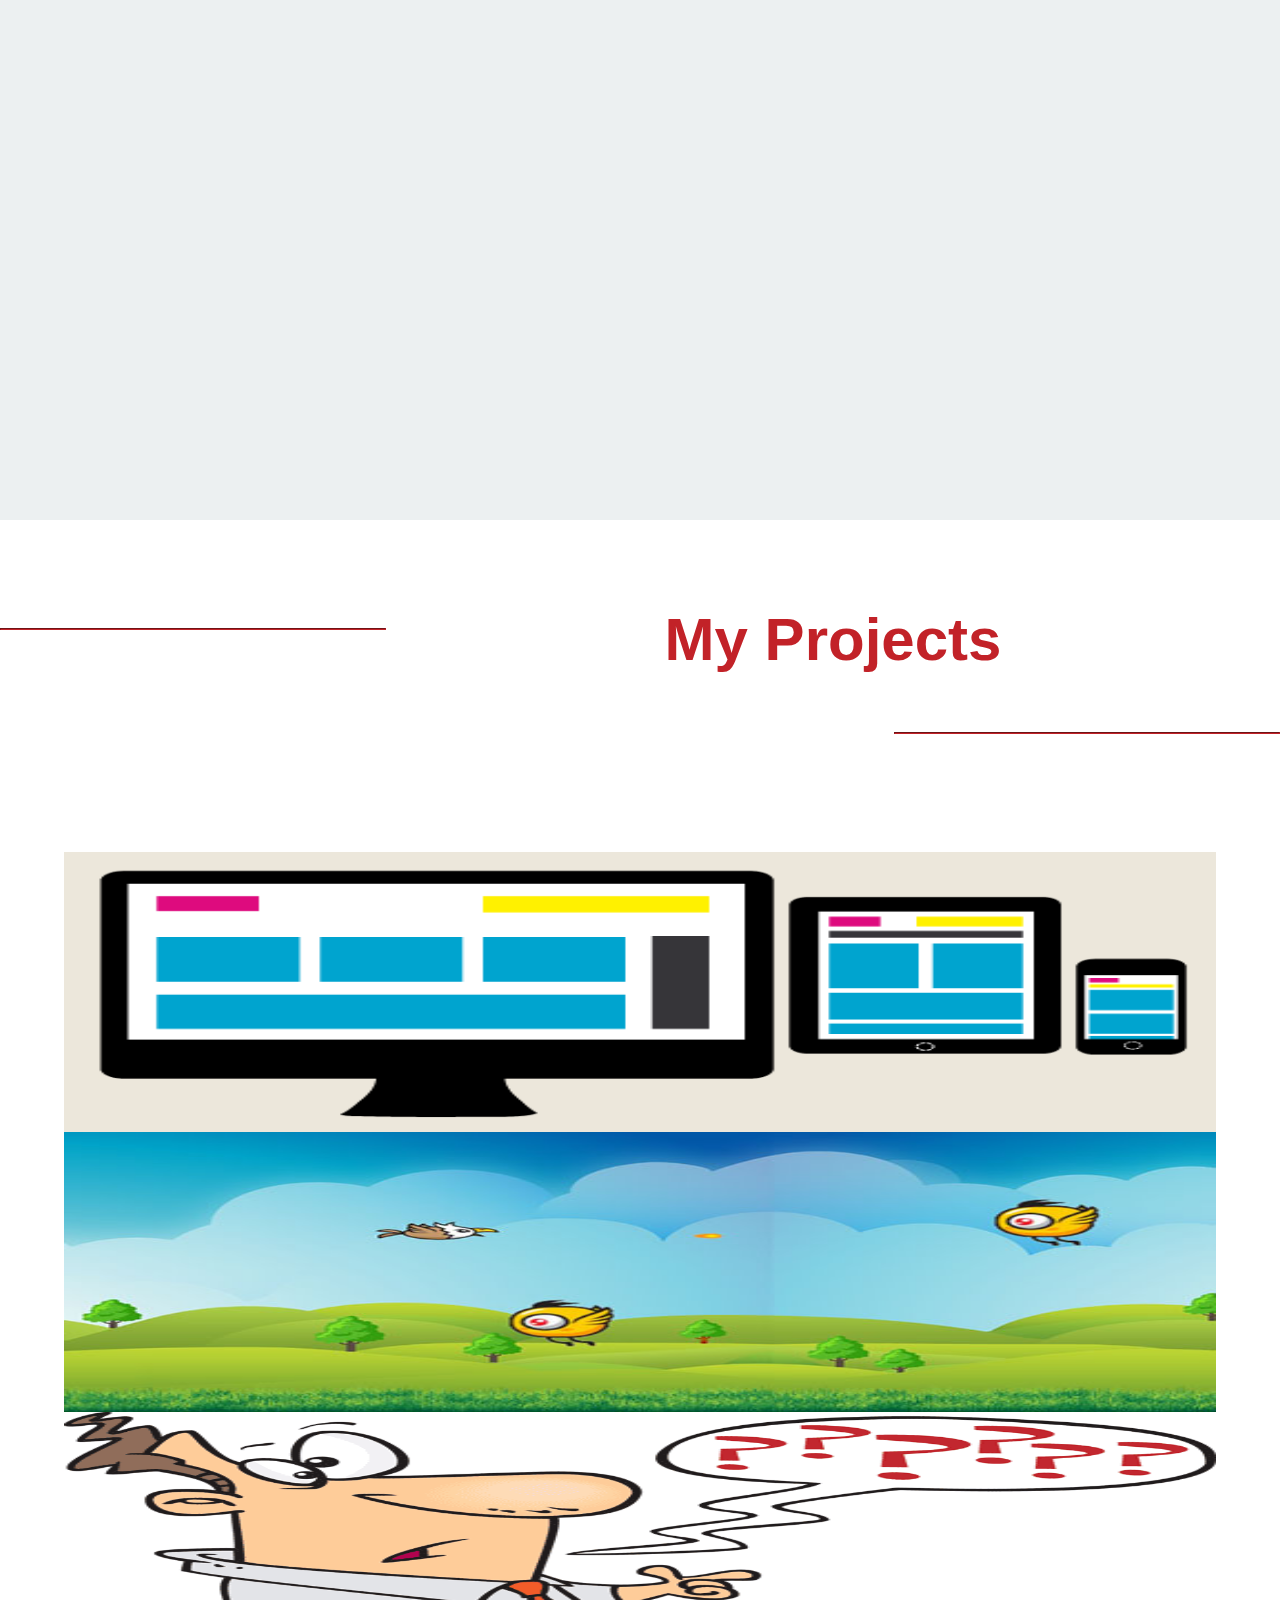
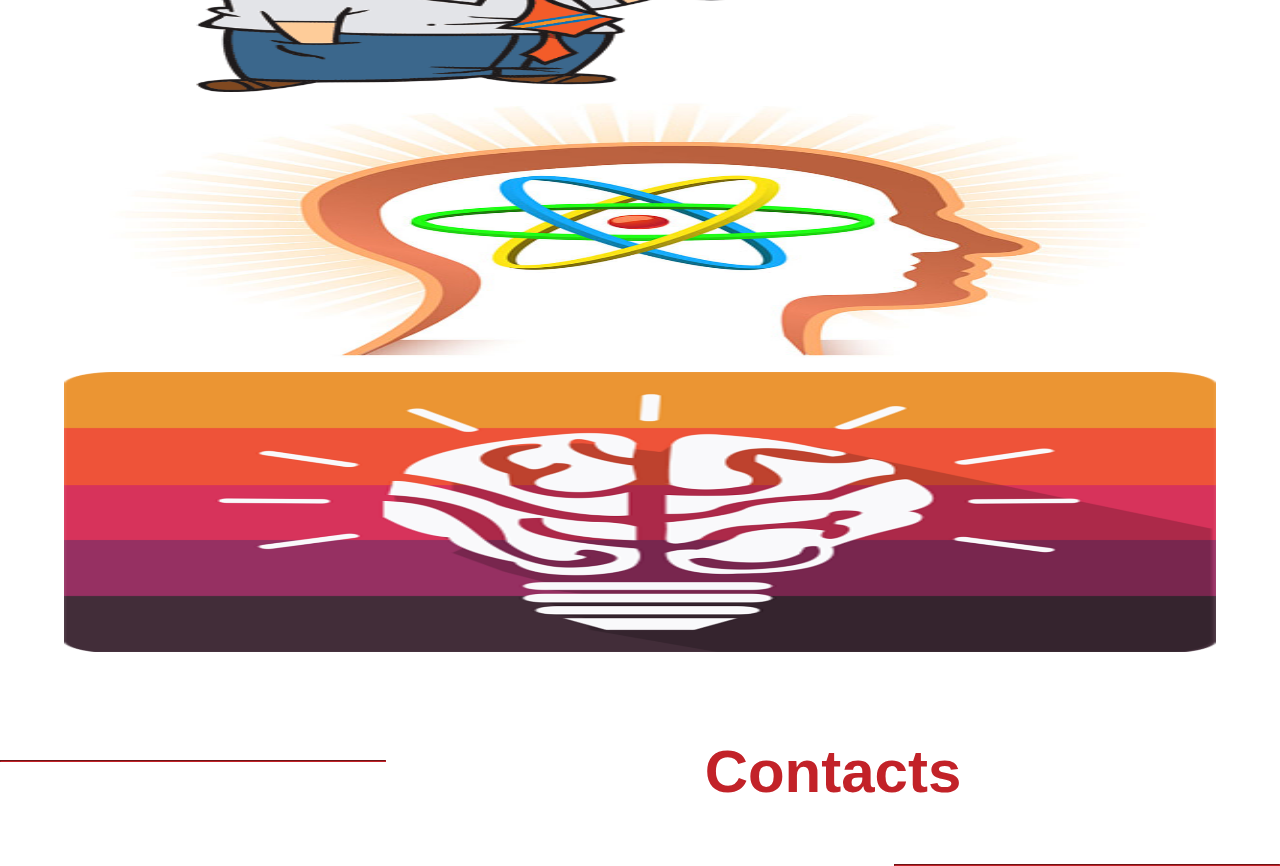
==== commit 80a0755b: "Update index.html" ====
--- a/index.html
+++ b/index.html
@@ -137,35 +137,13 @@
 
 
     </div>
-</div>
-                <style>
-
-                    #main{
-                        width:100px;
-                        height: 80px;
-                        border: 2px solid black;
-                        background: #c22228;
-                        margin: 200px;
-                    }
-                </style>
-            <div id="main">
-            </div>
+</div>              
     
 <script src="js/app.js"></script>
 <script src="js/bootstrap.min.js"></script>
 
 <script>
    // $('a').tooltip();
-                         var obj = document.getElementById('main');
-                           obj.addEventListener('touchmove', function(event) {
-                               // If there's exactly one finger inside this element
-                               if (event.targetTouches.length == 1) {
-                                   var touch = event.targetTouches[0];
-                                   // Place element where the finger is
-                                   obj.style.left = touch.pageX + 'px';
-                                   obj.style.top = touch.pageY + 'px';
-                               }
-                           }, false);
 
        $(".title-pro").click(function () {
            $(this).siblings(".wor").find(".p").toggle();//Find a sibling .wor of .title-pro and look for child .p in that sibling
